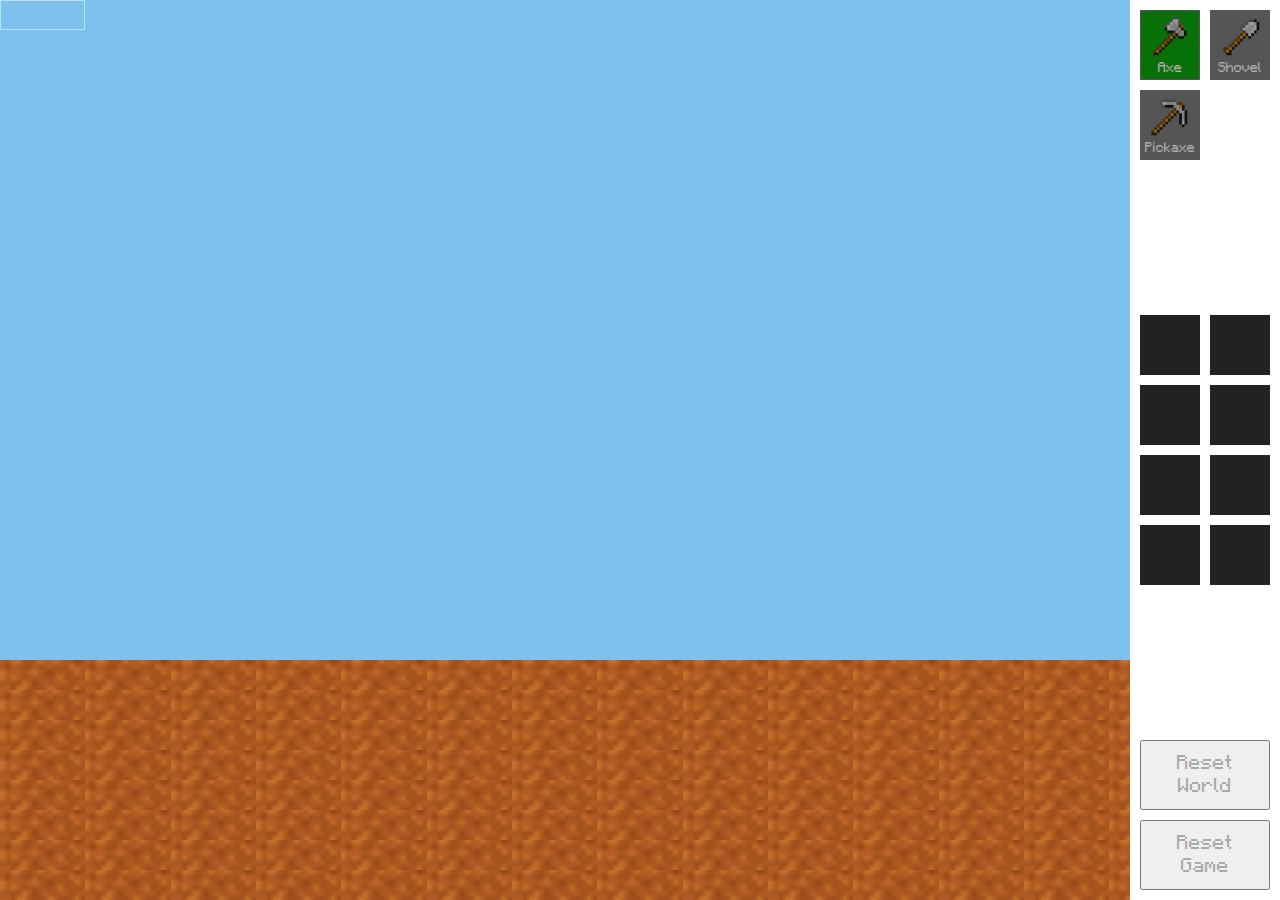
==== game.html @ c93b5267 "basic requirements fulfilled" ====
<!DOCTYPE html>
<html lang="en">
  <head>
    <meta charset="UTF-8" />
    <meta http-equiv="X-UA-Compatible" content="IE=edge" />
    <meta name="viewport" content="width=device-width, initial-scale=1.0" />
    <title>My 2D MineCarft | Playing...</title>
    <link rel="stylesheet" href="./css/my-normalize.css" />
    <link rel="stylesheet" href="./css/variables.css" />
    <link rel="stylesheet" href="./css/fonts.css" />
    <link rel="stylesheet" href="./css/utilities.css" />
    <link rel="stylesheet" href="./css/style.css" />
    <link rel="stylesheet" href="./css/media.css" />
    <link
      href="[data-uri]"
      rel="icon"
      type="image/x-icon"
    />
  </head>
  <body>
    <div class="page game">
      <div class="game__world-container">
        <div class="game__world"></div>
      </div>
      <div class="game__toolkit">
        <div class="tools">
          <label class="tool__wrapper --bg-color-secondary" for="axe"
            ><input type="radio" name="tool" id="axe" class="hidden" />
            <div class="tool__photo"></div>
            <div class="tool__name --font-size-1-4rem --txt-color-primary">Axe</div>
          </label>
          <label class="tool__wrapper --bg-color-secondary" for="shovel"
            ><input type="radio" name="tool" id="shovel" class="hidden" />
            <div class="tool__photo"></div>
            <div class="tool__name --font-size-1-4rem --txt-color-primary">Shovel</div>
          </label>
          <label class="tool__wrapper --bg-color-secondary" for="pickaxe"
            ><input type="radio" name="tool" id="pickaxe" class="hidden" />
            <div class="tool__photo"></div>
            <div class="tool__name --font-size-1-4rem --txt-color-primary">Pickaxe</div>
          </label>
        </div>
        <div class="inventory --padding-10px"></div>
        <div class="game__btn-wrapper --padding-10px">
          <button
            class="welcome__btn --txt-color-secondary --txt-color-primary --font-size-2rem --padding-10px"
            id="reset-world"
          >
            Reset World
          </button>
          <button
            class="welcome__btn --txt-color-secondary --txt-color-primary --font-size-2rem --padding-10px"
            id="reset-game"
          >
            Reset Game
          </button>
        </div>
      </div>
    </div>
    <script src="./js/script.js"></script>
  </body>
</html>
---- css/variables.css ----
:root {
  --primary-color: #aaaaaa;
  --secondary-color: #555555;
  --hover-btn: #087008;
  --sky: #7ec0ee;
}
---- css/fonts.css ----
@font-face {
  font-family: "minecraft";
  src: url("../fonts/MinecraftRegular.otf") format("OpenType");
  font-weight: normal;
  font-style: normal;
}

@font-face {
  font-family: "minecraft";
  src: url("../fonts/MinecraftItalic.otf") format("OpenType");
  font-weight: normal;
  font-style: italic;
}

@font-face {
  font-family: "minecraft";
  src: url("../fonts/MinecraftBold.otf") format("OpenType");
  font-weight: bold;
  font-style: normal;
}

@font-face {
  font-family: "minecraft";
  src: url("../fonts/MinecraftBoldItalic.otf") format("OpenType");
  font-weight: bold;
  font-style: italic;
}
---- css/utilities.css ----
.hidden {
  display: none !important;
}

/* colors */
.--txt-color-secondary {
  color: var(--secondary-color);
}

.--txt-color-primary {
  color: var(--primary-color);
}

.--bg-color-primary {
  background-color: var(--primary-color);
}

.--bg-color-secondary {
  background-color: var(--secondary-color);
}

.--bg-color-hover-btn {
  background-color: var(--hover-btn);
}

.--bg-color-red {
  background-color: #800419;
}

.--secondary-color-border {
  border: 1px var(--secondary-color) solid;
}

.--red-color-border {
  border: #800419 1px solid;
  outline: #800419 1px solid;
}

/* font size */
.--font-size-4rem {
  font-size: 4rem;
}

.--font-size-3-5rem {
  font-size: 3.5rem;
}

.--font-size-3rem {
  font-size: 3rem;
}

.--font-size-2rem {
  font-size: 2rem;
}

.--font-size-1-4rem {
  font-size: 1.4rem;
}

/* margin & padding */
.--padding-10px {
  padding: 10px;
}
---- css/style.css ----
* {
  margin: 0;
  padding: 0;
  box-sizing: border-box;
}

body {
  font-family: "minecraft", sans-serif;
}

.page {
  height: 100vh;
}

/* Index */
.welcome {
  background: url("../images/landingPageBG.jpg") center bottom/cover no-repeat;
  position: relative;
  display: flex;
  justify-content: center;
}

.welcome__btn-wrapper {
  display: grid;
  grid-template-columns: 1fr;
  align-items: center;
  justify-content: center;
  width: 50vw;
  position: absolute;
  bottom: 8vh;
  gap: 8px;
}

.welcome__btn:hover {
  background-color: var(--hover-btn);
  cursor: pointer;
}

/* TODO Write the explanation and update bg */
/* TODO Add the video as a demo somehow */
.explanation {
  background: url("../images/explanationBG.jpg") center bottom/cover no-repeat;
  display: flex;
  padding: 0 25px 25px 0;
  align-items: flex-end;
  justify-content: flex-end;
}

.settings {
  background: url("../images/explanationBG-basic.jpg") center bottom/cover no-repeat;
  display: flex;
  padding: 0 25px 25px 0;
  align-items: flex-end;
  justify-content: center;
  position: relative;
}

.settings__wrapper {
  width: 100%;
  height: calc(100% - 60px);
  position: absolute;
  top: 60px;
  left: 0;
  display: flex;
  flex-direction: column;
  align-items: center;
  justify-content: center;
  text-align: center;
}

#width {
  padding: 2px 10px;
  text-align: center;
}

#width:invalid {
  color: #800419;
}

#welcome__btn-back-settings {
  z-index: 1;
}

/* game */
.game {
  display: grid;
  grid-template-columns: 1fr 150px;
}
.game__world-container {
  overflow-x: scroll;
  overflow-y: hidden;
}

.game__world {
  height: 100%;
  display: grid;
  grid-auto-flow: row;
  width: 200vw;
}

[data-type] {
  background-size: cover;
  background-position: center center;
  background-repeat: no-repeat;
  width: 100%;
  height: 100%;
}

[data-type]:hover {
  border: 1px #ffffff80 solid;
}

[data-type="sky"] {
  background-color: var(--sky);
  background-image: none;
}

[data-type="empty"] {
  background-color: #222222;
  background-image: none;
}

[data-type="stone"] {
  background-image: url("../images/blocks/stoneBlock.png");
}

[data-type="log"] {
  background-image: url("../images/blocks/logBlock.png");
}

[data-type="leaf"] {
  background-image: url("../images/blocks/leafBlock.png");
}

[data-type="dirt"] {
  background-image: url("../images/blocks/dirtBlock.png");
}

/* tools */
.game__toolkit {
  display: grid;
  grid-template-rows: max-content 1fr max-content;
}

.tools {
  display: grid;
  grid-template-columns: repeat(2, 1fr);
  gap: 10px;
  width: 100%;
  height: 170px;
  padding: 10px;
}

.tool__wrapper {
  padding: 3px;
  width: 100%;
  border: 1px solid var(--secondary-color);
  display: grid;
  justify-content: center;
  grid-template-rows: 1fr max-content;
  background-position: center center;
  background-size: contain;
  background-repeat: no-repeat;
  height: 100%;
}

.tool__wrapper:hover {
  cursor: pointer;
  background-color: #555555ea;
}

.tool__photo {
  width: 46px;
  background: center center/contain no-repeat;
}

.tool__name {
  text-align: center;
  padding-top: 2px;
}

[for="axe"] > .tool__photo {
  background-image: url("../images/tools/treeAxe.png");
}

[for="pickaxe"] > .tool__photo {
  background-image: url("../images/tools/stonePickaxe.png");
}

[for="shovel"] > .tool__photo {
  background-image: url("../images/tools/dirtShovel.png");
}

/* inventory */
.inventory {
  display: grid;
  gap: 10px;
  grid-template-columns: repeat(2, 1fr);
  align-content: center;
}

.inventory__box {
  height: 60px;
}

/* game btns */
.game__btn-wrapper {
  display: grid;
  grid-template-rows: repeat(2, max-content);
  align-items: center;
  justify-content: center;
  width: 100%;
  gap: 10px;
}
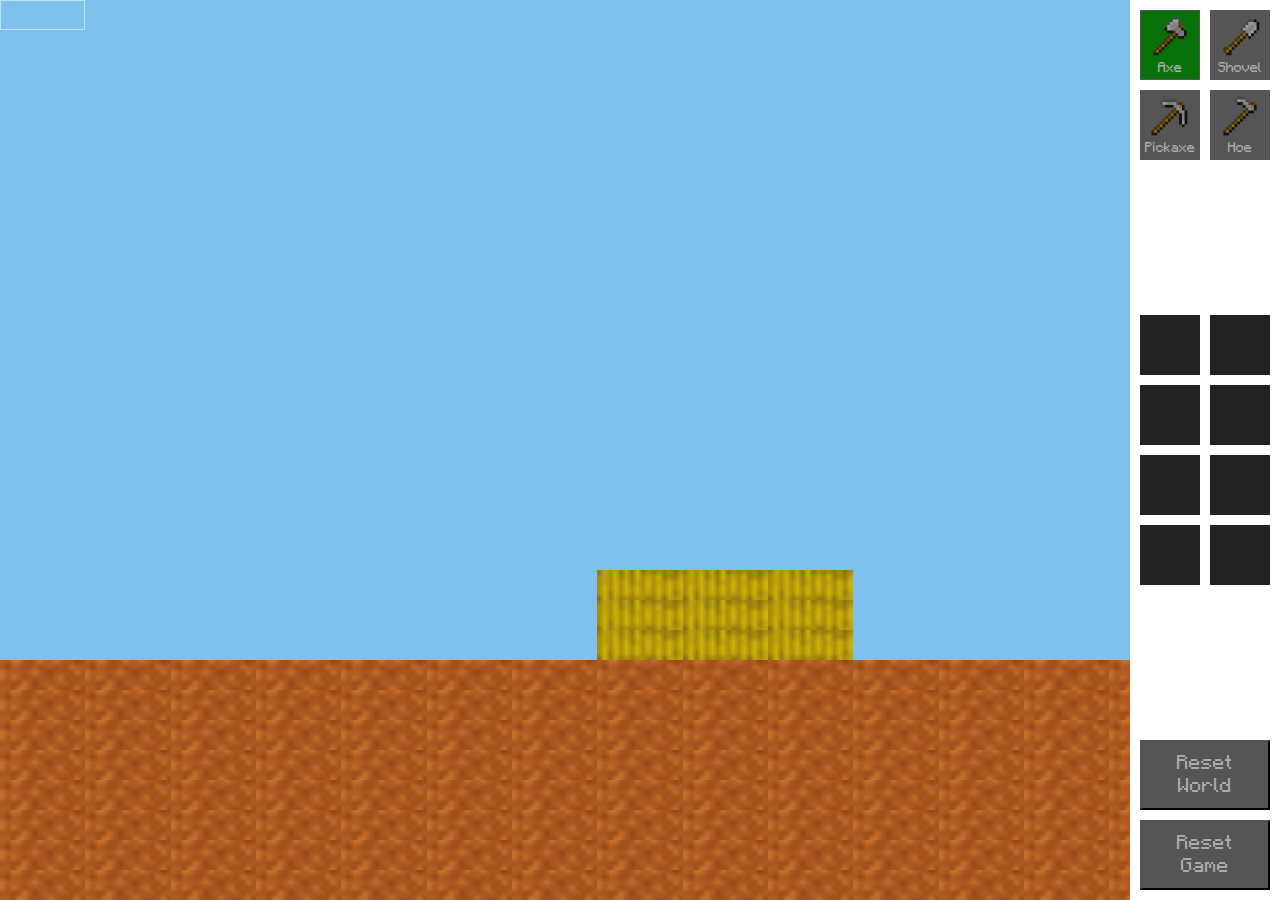
==== commit 272b4fef: "added hay and hoe" ====
--- a/game.html
+++ b/game.html
@@ -39,17 +39,22 @@
             <div class="tool__photo"></div>
             <div class="tool__name --font-size-1-4rem --txt-color-primary">Pickaxe</div>
           </label>
+          <label class="tool__wrapper --bg-color-secondary" for="hoe"
+            ><input type="radio" name="tool" id="hoe" class="hidden" />
+            <div class="tool__photo"></div>
+            <div class="tool__name --font-size-1-4rem --txt-color-primary">Hoe</div>
+          </label>
         </div>
         <div class="inventory --padding-10px"></div>
         <div class="game__btn-wrapper --padding-10px">
           <button
-            class="welcome__btn --txt-color-secondary --txt-color-primary --font-size-2rem --padding-10px"
+            class="welcome__btn --bg-color-secondary --txt-color-primary --font-size-2rem --padding-10px"
             id="reset-world"
           >
             Reset World
           </button>
           <button
-            class="welcome__btn --txt-color-secondary --txt-color-primary --font-size-2rem --padding-10px"
+            class="welcome__btn --bg-color-secondary --txt-color-primary --font-size-2rem --padding-10px"
             id="reset-game"
           >
             Reset Game
--- a/css/style.css
+++ b/css/style.css
@@ -134,6 +134,10 @@
 
 [data-type="dirt"] {
   background-image: url("../images/blocks/dirtBlock.png");
+}
+
+[data-type="hay"] {
+  background-image: url("../images/blocks/hayBlock.png");
 }
 
 /* tools */
@@ -191,6 +195,10 @@
   background-image: url("../images/tools/dirtShovel.png");
 }
 
+[for="hoe"] > .tool__photo {
+  background-image: url("../images/tools/hayHoe.png");
+}
+
 /* inventory */
 .inventory {
   display: grid;
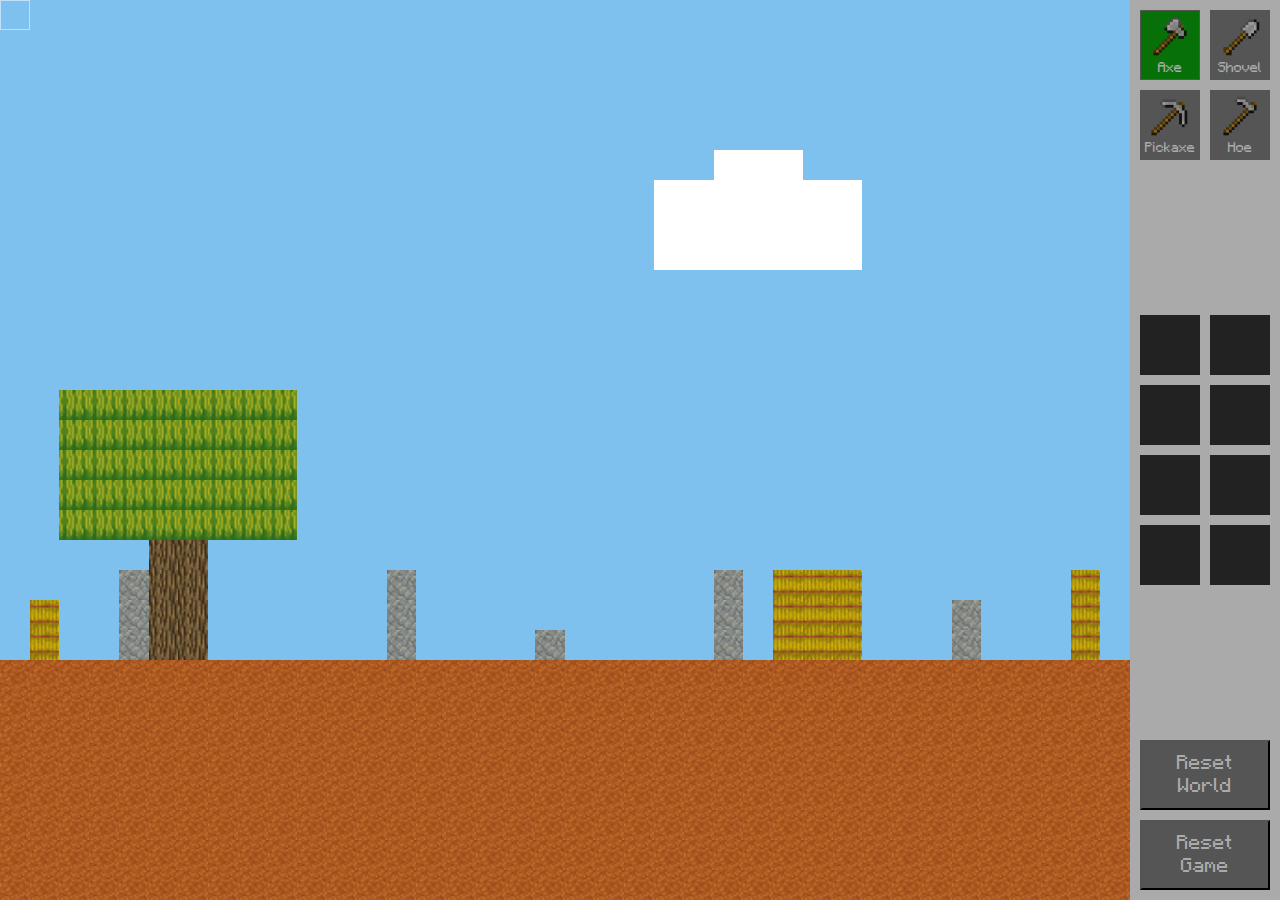
==== commit da3eecc0: "working on media queries" ====
--- a/game.html
+++ b/game.html
@@ -10,7 +10,7 @@
     <link rel="stylesheet" href="./css/fonts.css" />
     <link rel="stylesheet" href="./css/utilities.css" />
     <link rel="stylesheet" href="./css/style.css" />
-    <link rel="stylesheet" href="./css/media.css" />
+    <link rel="stylesheet" href="./css/media.css?v='1'" />
     <link
       href="[data-uri]"
       rel="icon"
--- a/css/style.css
+++ b/css/style.css
@@ -2,10 +2,12 @@
   margin: 0;
   padding: 0;
   box-sizing: border-box;
+  -webkit-user-select: none;
 }
 
 body {
   font-family: "minecraft", sans-serif;
+  background-color: var(--primary-color);
 }
 
 .page {
@@ -91,11 +93,28 @@
   overflow-y: hidden;
 }
 
+::-webkit-scrollbar {
+  height: 7px;
+}
+
+::-webkit-scrollbar-track {
+  -webkit-box-shadow: inset 0 0 3px rgba(0, 0, 0, 0.3);
+  border-radius: 10px;
+}
+
+::-webkit-scrollbar-track-piece:start {
+  border-radius: initial;
+}
+
+::-webkit-scrollbar-thumb {
+  border-radius: 10px;
+  -webkit-box-shadow: inset 0 0 3px rgba(0, 0, 0, 0.5);
+}
+
 .game__world {
   height: 100%;
   display: grid;
   grid-auto-flow: row;
-  width: 200vw;
 }
 
 [data-type] {
@@ -138,6 +157,10 @@
 
 [data-type="hay"] {
   background-image: url("../images/blocks/hayBlock.png");
+}
+
+.cloud {
+  background-color: #ffffff;
 }
 
 /* tools */
--- a/css/media.css
+++ b/css/media.css
@@ -0,0 +1,13 @@
+@media only screen and (max-device-width: 850px) and (orientation: portrait) {
+  .page {
+    height: -webkit-fill-available;
+  }
+  .game {
+    grid-template-columns: 1fr;
+    grid-template-rows: 150px 1fr;
+  }
+
+  .game__world-container {
+    grid-row: 2;
+  }
+}
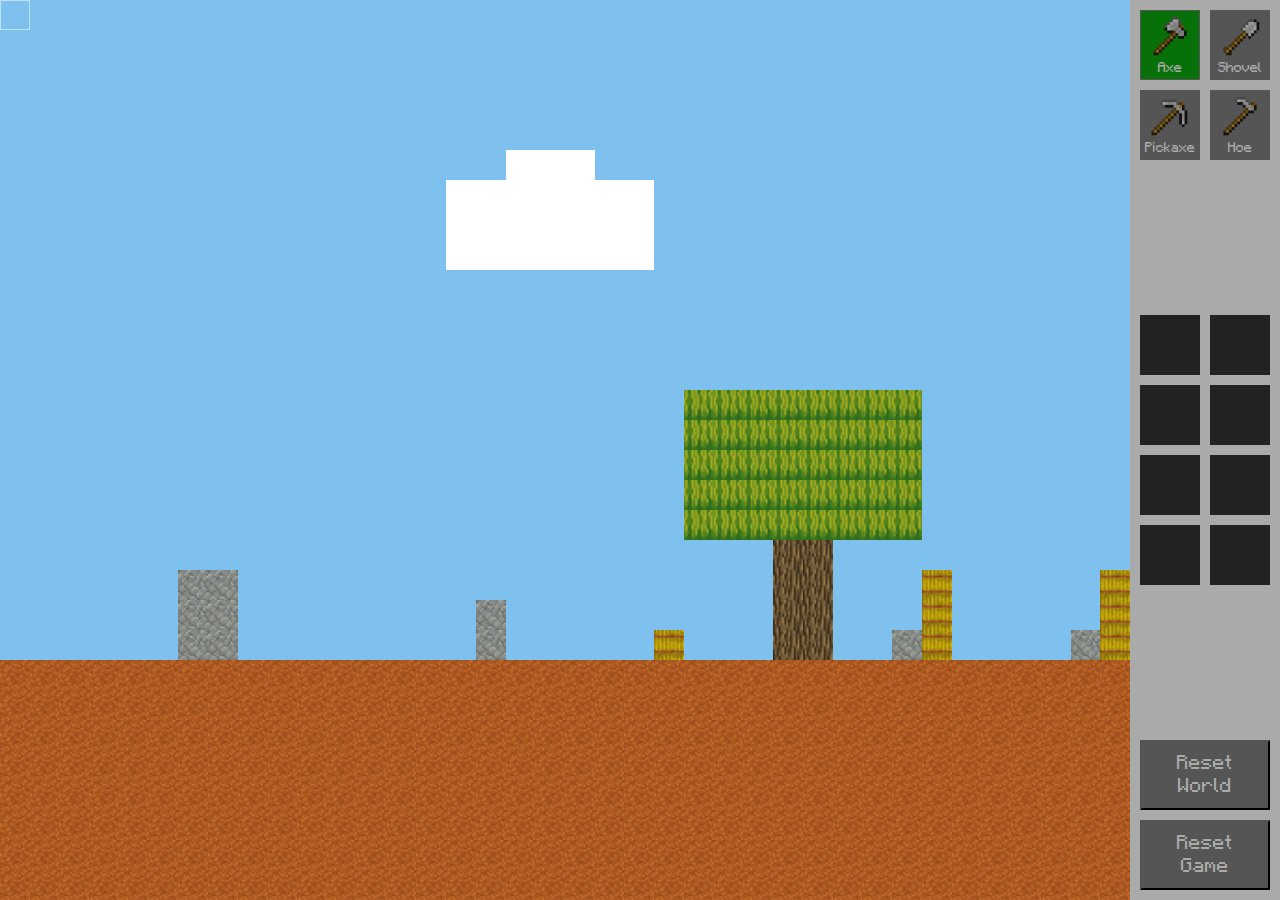
==== commit 484be3fa: "working on media queries" ====
--- a/game.html
+++ b/game.html
@@ -10,7 +10,7 @@
     <link rel="stylesheet" href="./css/fonts.css" />
     <link rel="stylesheet" href="./css/utilities.css" />
     <link rel="stylesheet" href="./css/style.css" />
-    <link rel="stylesheet" href="./css/media.css?v='1'" />
+    <link rel="stylesheet" href="./css/media.css" />
     <link
       href="[data-uri]"
       rel="icon"
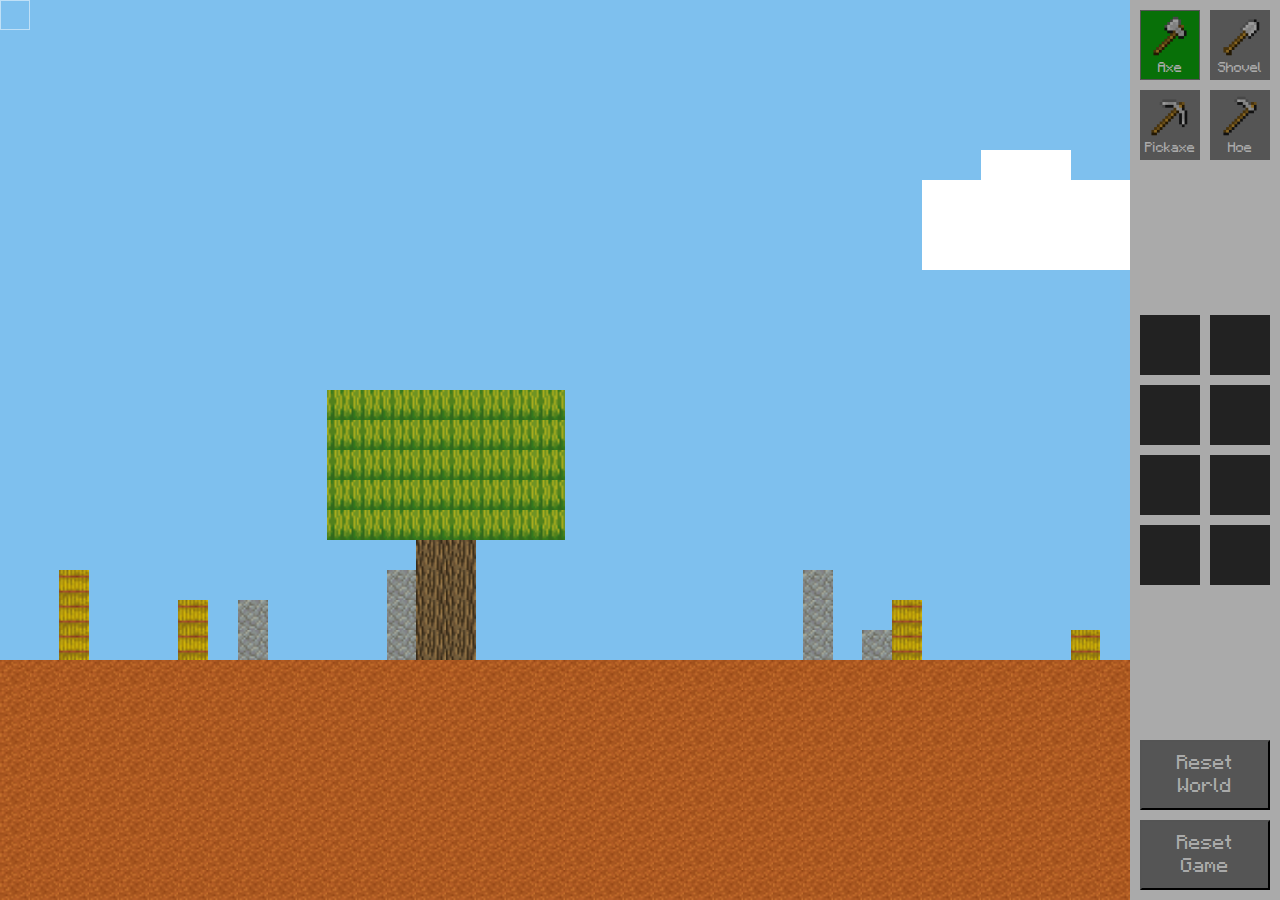
==== commit 3bee3f40: "working on media queries toolkit part- media.css" ====
--- a/game.html
+++ b/game.html
@@ -23,42 +23,44 @@
         <div class="game__world"></div>
       </div>
       <div class="game__toolkit">
-        <div class="tools">
-          <label class="tool__wrapper --bg-color-secondary" for="axe"
-            ><input type="radio" name="tool" id="axe" class="hidden" />
-            <div class="tool__photo"></div>
-            <div class="tool__name --font-size-1-4rem --txt-color-primary">Axe</div>
-          </label>
-          <label class="tool__wrapper --bg-color-secondary" for="shovel"
-            ><input type="radio" name="tool" id="shovel" class="hidden" />
-            <div class="tool__photo"></div>
-            <div class="tool__name --font-size-1-4rem --txt-color-primary">Shovel</div>
-          </label>
-          <label class="tool__wrapper --bg-color-secondary" for="pickaxe"
-            ><input type="radio" name="tool" id="pickaxe" class="hidden" />
-            <div class="tool__photo"></div>
-            <div class="tool__name --font-size-1-4rem --txt-color-primary">Pickaxe</div>
-          </label>
-          <label class="tool__wrapper --bg-color-secondary" for="hoe"
-            ><input type="radio" name="tool" id="hoe" class="hidden" />
-            <div class="tool__photo"></div>
-            <div class="tool__name --font-size-1-4rem --txt-color-primary">Hoe</div>
-          </label>
-        </div>
-        <div class="inventory --padding-10px"></div>
-        <div class="game__btn-wrapper --padding-10px">
-          <button
-            class="welcome__btn --bg-color-secondary --txt-color-primary --font-size-2rem --padding-10px"
-            id="reset-world"
-          >
-            Reset World
-          </button>
-          <button
-            class="welcome__btn --bg-color-secondary --txt-color-primary --font-size-2rem --padding-10px"
-            id="reset-game"
-          >
-            Reset Game
-          </button>
+        <div class="toolkit__wrapper">
+          <div class="tools">
+            <label class="tool__wrapper --bg-color-secondary" for="axe"
+              ><input type="radio" name="tool" id="axe" class="hidden" />
+              <div class="tool__photo"></div>
+              <div class="tool__name --font-size-1-4rem --txt-color-primary">Axe</div>
+            </label>
+            <label class="tool__wrapper --bg-color-secondary" for="shovel"
+              ><input type="radio" name="tool" id="shovel" class="hidden" />
+              <div class="tool__photo"></div>
+              <div class="tool__name --font-size-1-4rem --txt-color-primary">Shovel</div>
+            </label>
+            <label class="tool__wrapper --bg-color-secondary" for="pickaxe"
+              ><input type="radio" name="tool" id="pickaxe" class="hidden" />
+              <div class="tool__photo"></div>
+              <div class="tool__name --font-size-1-4rem --txt-color-primary">Pickaxe</div>
+            </label>
+            <label class="tool__wrapper --bg-color-secondary" for="hoe"
+              ><input type="radio" name="tool" id="hoe" class="hidden" />
+              <div class="tool__photo"></div>
+              <div class="tool__name --font-size-1-4rem --txt-color-primary">Hoe</div>
+            </label>
+          </div>
+          <div class="inventory --padding-10px"></div>
+          <div class="game__btn-wrapper --padding-10px">
+            <button
+              class="welcome__btn --bg-color-secondary --txt-color-primary --font-size-2rem --padding-10px"
+              id="reset-world"
+            >
+              Reset World
+            </button>
+            <button
+              class="welcome__btn --bg-color-secondary --txt-color-primary --font-size-2rem --padding-10px"
+              id="reset-game"
+            >
+              Reset Game
+            </button>
+          </div>
         </div>
       </div>
     </div>
--- a/css/style.css
+++ b/css/style.css
@@ -164,9 +164,10 @@
 }
 
 /* tools */
-.game__toolkit {
+.toolkit__wrapper {
   display: grid;
   grid-template-rows: max-content 1fr max-content;
+  height: 100%;
 }
 
 .tools {
@@ -191,9 +192,11 @@
   height: 100%;
 }
 
-.tool__wrapper:hover {
-  cursor: pointer;
-  background-color: #555555ea;
+@media (min-width: 850px) {
+  .tool__wrapper:hover {
+    cursor: pointer;
+    background-color: #555555ea;
+  }
 }
 
 .tool__photo {
--- a/css/media.css
+++ b/css/media.css
@@ -1,13 +1,48 @@
-@media only screen and (max-device-width: 850px) and (orientation: portrait) {
+@media only screen and (max-width: 850px) and (orientation: portrait) {
   .page {
     height: -webkit-fill-available;
   }
   .game {
     grid-template-columns: 1fr;
-    grid-template-rows: 150px 1fr;
+    grid-template-rows: 15vh 1fr;
   }
 
   .game__world-container {
     grid-row: 2;
   }
+
+  .game__toolkit {
+    height: 100%;
+    width: 100vw;
+    overflow-x: scroll;
+    overflow-y: hidden;
+  }
+
+  .toolkit__wrapper {
+    grid-template-rows: 1fr;
+    grid-template-columns: repeat(3, 1fr);
+    width: 300vw;
+  }
+
+  .tools {
+    grid-template-columns: repeat(4, 1fr);
+    height: -webkit-fill-available;
+  }
+
+  .inventory {
+    width: 100%;
+    grid-template-columns: repeat(4, 1fr);
+    grid-template-rows: 1fr;
+    height: -webkit-fill-available;
+  }
+
+  .inventory__box {
+    height: 100%;
+  }
+
+  .game__btn-wrapper {
+    grid-template-rows: 1fr;
+    grid-template-columns: repeat(2, 1fr);
+    height: -webkit-fill-available;
+  }
 }
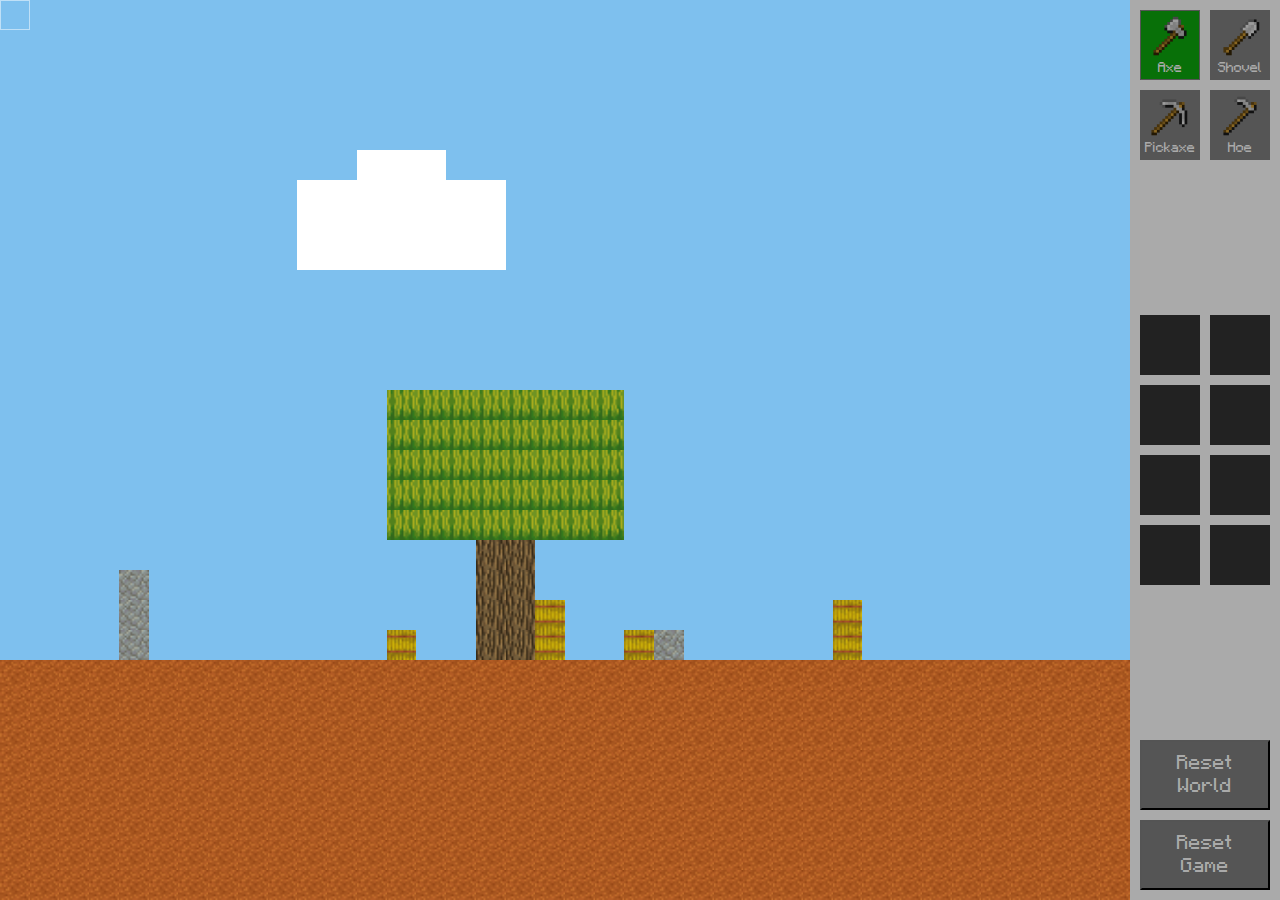
==== commit 075bbc44: "working on media queries landscape" ====
--- a/game.html
+++ b/game.html
@@ -64,6 +64,9 @@
         </div>
       </div>
     </div>
+    <div class="page landscape --font-size-4rem --txt-color-primary --padding-10px" id="landscape">
+      Please Rotate the screen!
+    </div>
     <script src="./js/script.js"></script>
   </body>
 </html>
--- a/css/style.css
+++ b/css/style.css
@@ -2,7 +2,6 @@
   margin: 0;
   padding: 0;
   box-sizing: border-box;
-  -webkit-user-select: none;
 }
 
 body {
@@ -70,6 +69,10 @@
   text-align: center;
 }
 
+.landscape {
+  display: none;
+}
+
 #width {
   padding: 2px 10px;
   text-align: center;
@@ -85,6 +88,7 @@
 
 /* game */
 .game {
+  -webkit-user-select: none;
   display: grid;
   grid-template-columns: 1fr 150px;
 }
--- a/css/media.css
+++ b/css/media.css
@@ -33,7 +33,8 @@
     width: 100%;
     grid-template-columns: repeat(4, 1fr);
     grid-template-rows: 1fr;
-    height: -webkit-fill-available;
+    height: 100%;
+    gap: 15px;
   }
 
   .inventory__box {
@@ -46,3 +47,18 @@
     height: -webkit-fill-available;
   }
 }
+
+@media only screen and (max-width: 850px) and (orientation: landscape) {
+  .page {
+    display: none;
+  }
+
+  .landscape {
+    background: url("../images/explanationBG-basic.jpg") center bottom/cover no-repeat;
+    display: flex;
+    padding: 25px;
+    align-items: center;
+    justify-content: center;
+    position: relative;
+  }
+}
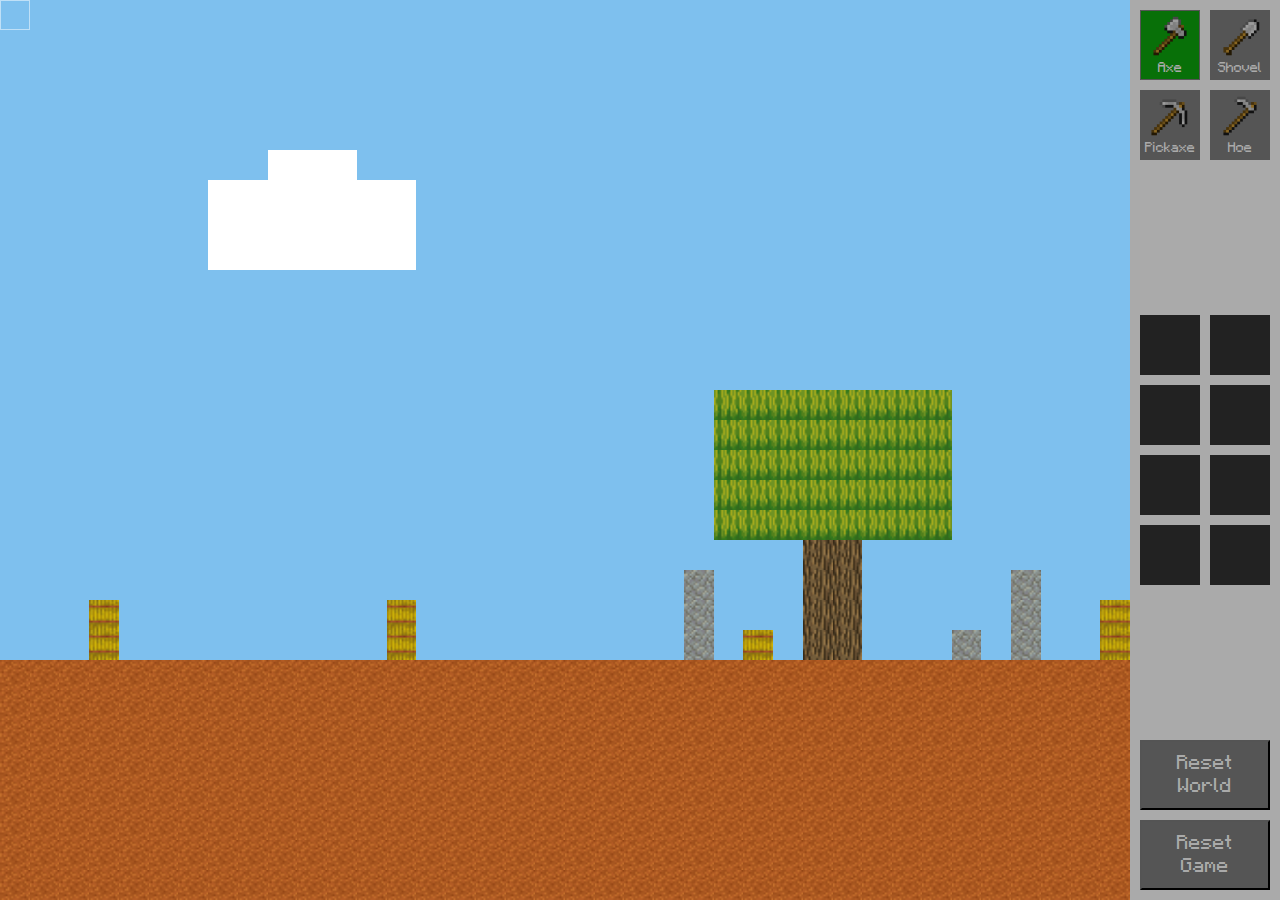
==== commit 7dfd6897: "snap scroll for mobile" ====
--- a/game.html
+++ b/game.html
@@ -3,7 +3,11 @@
   <head>
     <meta charset="UTF-8" />
     <meta http-equiv="X-UA-Compatible" content="IE=edge" />
-    <meta name="viewport" content="width=device-width, initial-scale=1.0" />
+    <meta
+      name="viewport"
+      content="width=device-width, initial-scale=1.0, height=device-height,
+    maximum-scale=1"
+    />
     <title>My 2D MineCarft | Playing...</title>
     <link rel="stylesheet" href="./css/my-normalize.css" />
     <link rel="stylesheet" href="./css/variables.css" />
--- a/css/style.css
+++ b/css/style.css
@@ -15,10 +15,16 @@
 
 /* Index */
 .welcome {
-  background: url("../images/landingPageBG.jpg") center bottom/cover no-repeat;
+  background: url("../images/mainBG.jpg") center bottom/cover no-repeat;
   position: relative;
   display: flex;
   justify-content: center;
+}
+
+.welcome__logo {
+  background: url("../images/MinecraftLogo.png") no-repeat center 30% / contain;
+  height: 100%;
+  width: 85%;
 }
 
 .welcome__btn-wrapper {
@@ -40,15 +46,26 @@
 /* TODO Write the explanation and update bg */
 /* TODO Add the video as a demo somehow */
 .explanation {
-  background: url("../images/explanationBG.jpg") center bottom/cover no-repeat;
-  display: flex;
-  padding: 0 25px 25px 0;
-  align-items: flex-end;
-  justify-content: flex-end;
+  background: url("../images/secondaryBG.jpg") center bottom/cover no-repeat;
+  display: grid;
+  grid-template-rows: 1fr max-content;
+  padding: 25px;
+  align-items: center;
+  /* width: 100vw; */
+}
+
+.explanation__txt {
+  height: 100%;
+  background: url("../images/explanationTXT.png") no-repeat center center/contain;
+  justify-self: unset;
+}
+
+#welcome__btn-back-explanation {
+  justify-self: center;
 }
 
 .settings {
-  background: url("../images/explanationBG-basic.jpg") center bottom/cover no-repeat;
+  background: url("../images/secondaryBG.jpg") center bottom/cover no-repeat;
   display: flex;
   padding: 0 25px 25px 0;
   align-items: flex-end;
--- a/css/media.css
+++ b/css/media.css
@@ -2,6 +2,11 @@
   .page {
     height: -webkit-fill-available;
   }
+
+  .welcome__logo {
+    height: auto;
+  }
+
   .game {
     grid-template-columns: 1fr;
     grid-template-rows: 15vh 1fr;
@@ -16,12 +21,19 @@
     width: 100vw;
     overflow-x: scroll;
     overflow-y: hidden;
+    scroll-snap-type: x mandatory;
   }
 
   .toolkit__wrapper {
     grid-template-rows: 1fr;
     grid-template-columns: repeat(3, 1fr);
     width: 300vw;
+  }
+
+  .tools,
+  .inventory,
+  .game__btn-wrapper {
+    scroll-snap-align: start;
   }
 
   .tools {
@@ -54,7 +66,7 @@
   }
 
   .landscape {
-    background: url("../images/explanationBG-basic.jpg") center bottom/cover no-repeat;
+    background: url("../images/secondaryBG.jpg") center bottom/cover no-repeat;
     display: flex;
     padding: 25px;
     align-items: center;
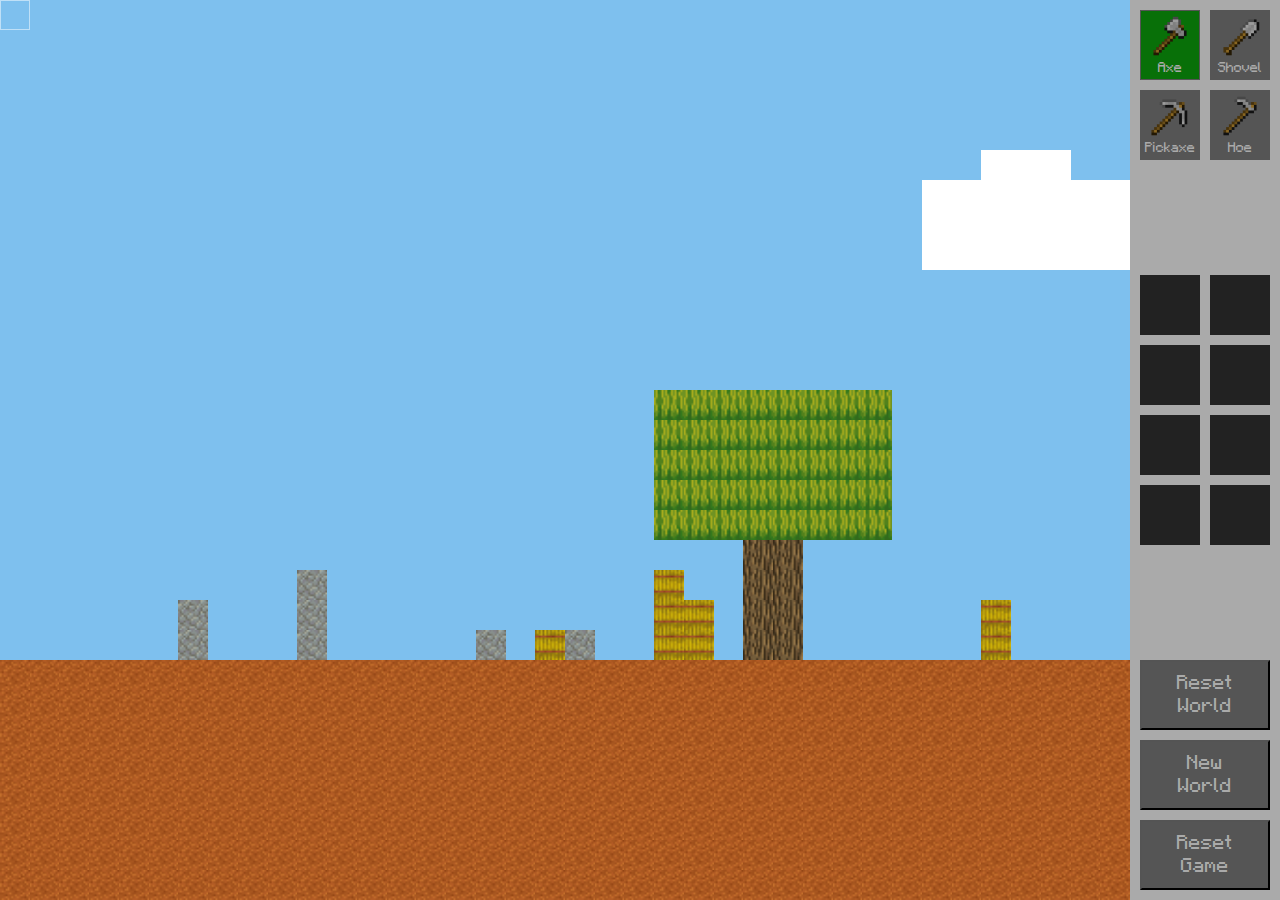
==== commit 8cf55222: "added new world btn" ====
--- a/game.html
+++ b/game.html
@@ -5,8 +5,7 @@
     <meta http-equiv="X-UA-Compatible" content="IE=edge" />
     <meta
       name="viewport"
-      content="width=device-width, initial-scale=1.0, height=device-height,
-    maximum-scale=1"
+      content="width=device-width, initial-scale=1.0, height=device-height, maximum-scale=1.0"
     />
     <title>My 2D MineCarft | Playing...</title>
     <link rel="stylesheet" href="./css/my-normalize.css" />
@@ -60,6 +59,12 @@
             </button>
             <button
               class="welcome__btn --bg-color-secondary --txt-color-primary --font-size-2rem --padding-10px"
+              id="new-world"
+            >
+              New<br />World
+            </button>
+            <button
+              class="welcome__btn --bg-color-secondary --txt-color-primary --font-size-2rem --padding-10px"
               id="reset-game"
             >
               Reset Game
--- a/css/style.css
+++ b/css/style.css
@@ -261,7 +261,7 @@
 /* game btns */
 .game__btn-wrapper {
   display: grid;
-  grid-template-rows: repeat(2, max-content);
+  grid-template-rows: repeat(3, max-content);
   align-items: center;
   justify-content: center;
   width: 100%;
--- a/css/media.css
+++ b/css/media.css
@@ -55,7 +55,7 @@
 
   .game__btn-wrapper {
     grid-template-rows: 1fr;
-    grid-template-columns: repeat(2, 1fr);
+    grid-template-columns: repeat(3, 1fr);
     height: -webkit-fill-available;
   }
 }
